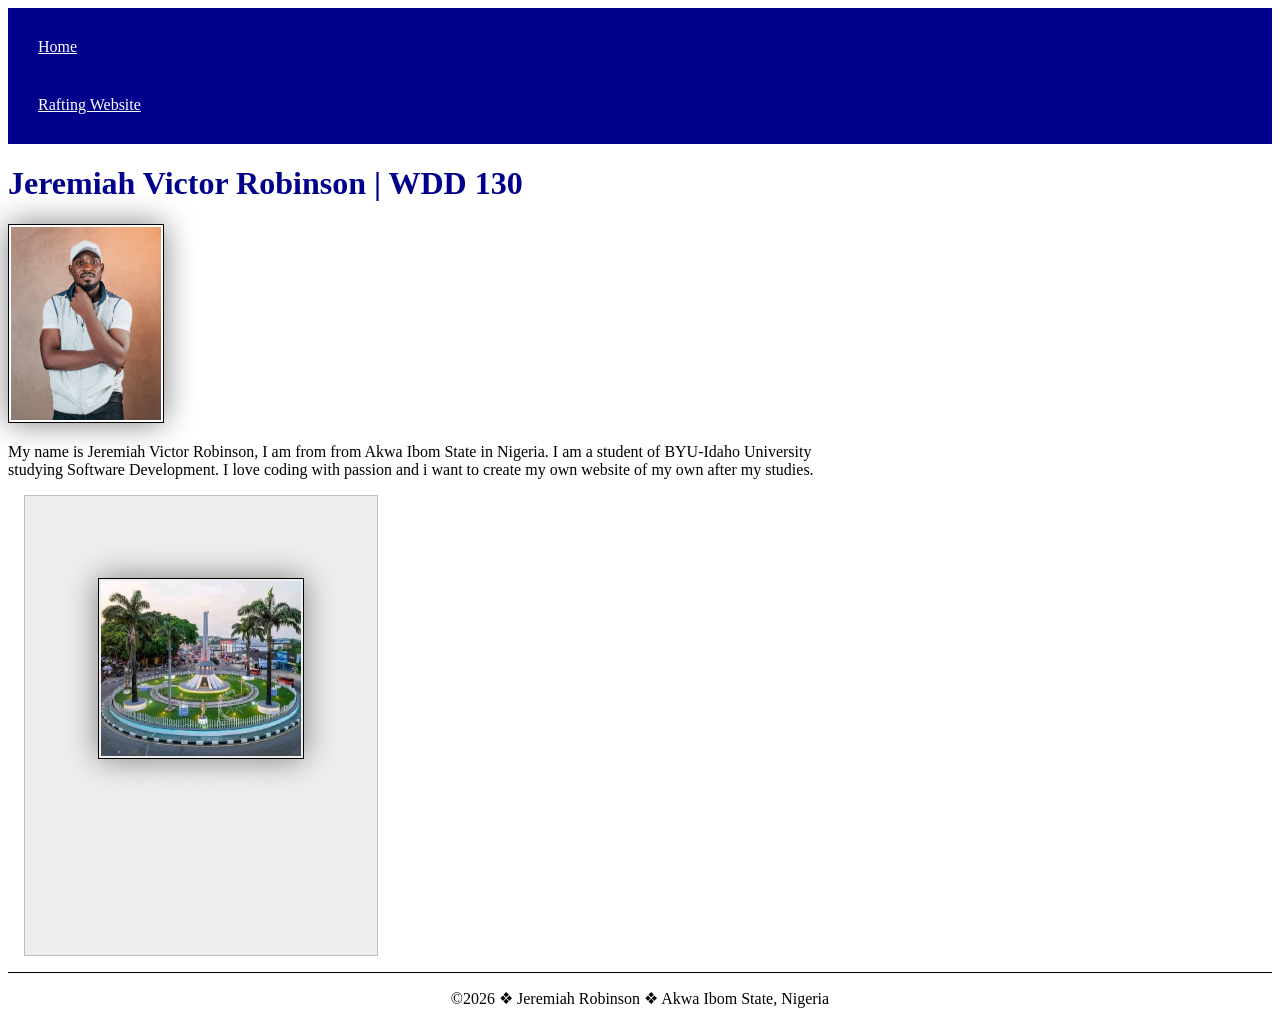
==== index.html @ ffd5d5cc "week 2" ====
<!DOCTYPE html>
<html lang="en">

<head>
  <meta charset="UTF-8">
  <meta name="viewport" content="width=device-width, initial-scale=1.0">
  <title>Jeremiah Victor Robinson | WDD 130</title>
  <meta name="description"
    content="Describe your home page here using keywords like name, the course, the purpose of the page.">
  <meta name="author" content="Jeremiah Robinson">
  <link rel="stylesheet" href="styles/styles.css">
</head>

<body>
  <header>
    <nav>
      <a href="#">Home</a>
      <a href="wwr/">Rafting Website</a>
    </nav>
  </header>
  <main>
    <h1>Jeremiah Victor Robinson | WDD 130</h1>
    <img src="images/profile.jpg" alt="Jeremiah Robinson" width="200">
    <p>My name is Jeremiah Victor Robinson, I am from from Akwa Ibom State in Nigeria. I am a
      student of BYU-Idaho University studying Software Development. I love coding with passion
      and i want to create my own website of my own after my studies.</p>
  </main>
  <aside>
    <h2>Akwa Ibom State, Nigeria</h2>
    <img src="./images/akwa-ibom-state.jpg" alt="Akwa Ibom State">
    <p>Akwa Ibom State is a beautiful state in southern Nigeria, located along the Gulf of Guinea.
      Its
      capital is Uyo. The state is known for its rich cultural heritage, peaceful environment,
      beautiful
      landscapes, and natural resources, especially crude oil and natural gas. Its people are known
      for
      their hospitality, delicious cuisine, traditional festivals, and vibrant culture.</p>
  </aside>
  <footer>
    <p>&copy;2026 &#10070; Jeremiah Robinson &#10070; Akwa Ibom State, Nigeria </p>
  </footer>
</body>

</html>
---- styles/styles.css ----
nav {
    background-color: darkblue;
    padding: 10px;
}

nav a {
    color: white;
    display: block;
    padding: 20px;
}

h1 {
    color: darkblue;
}

img {
    width: 150px;
    height: auto;
    border: 1px solid black;
    padding: 2px;
    box-shadow: 0 0 30px gray;
}

p {
    padding: 0px;
}

main {
    max-width: 840px;
}

main img {
    width: 150px;
    height: auto;
}

aside {
    width: 20rem;
    margin: 1rem;
    border: 1px solid rgb(0 0 0 / 0.2);
    /* 1 */
    padding: 1rem;
    background-color: #eee;
    color: #eee;
    text-align: center;
}

aside img {
    width: 200px;
    height: auto;
}

footer {
    margin-top: 15px;
    border-top: 1px solid #000;
    text-align: center;
}
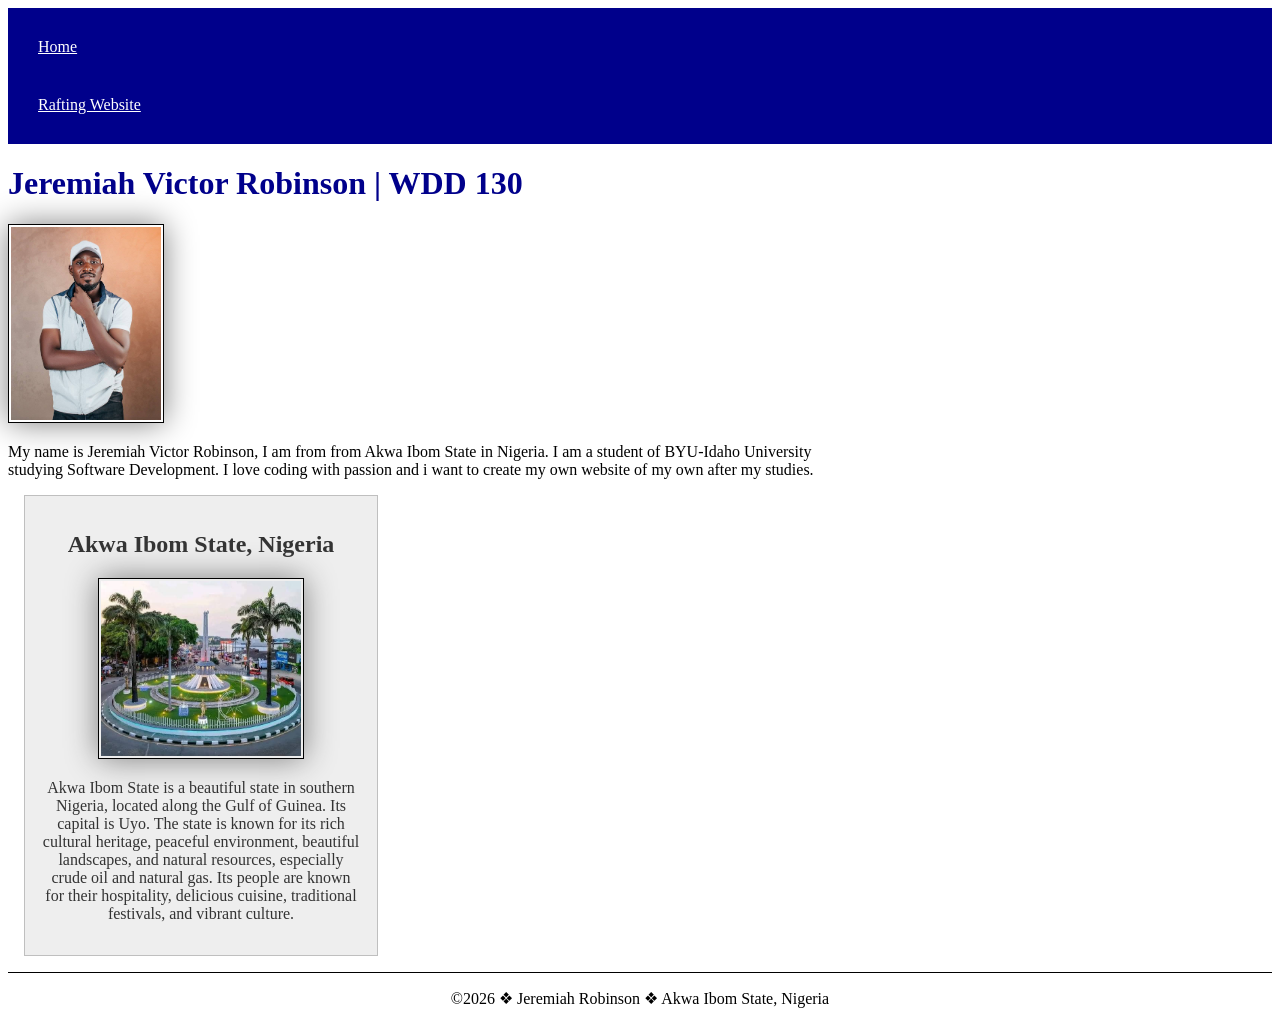
==== commit 008b6b1f: "week 2." ====
--- a/index.html
+++ b/index.html
@@ -5,8 +5,7 @@
   <meta charset="UTF-8">
   <meta name="viewport" content="width=device-width, initial-scale=1.0">
   <title>Jeremiah Victor Robinson | WDD 130</title>
-  <meta name="description"
-    content="Describe your home page here using keywords like name, the course, the purpose of the page.">
+  <meta name="description" content="Home Page Enhancement.">
   <meta name="author" content="Jeremiah Robinson">
   <link rel="stylesheet" href="styles/styles.css">
 </head>
--- a/styles/styles.css
+++ b/styles/styles.css
@@ -41,7 +41,7 @@
     /* 1 */
     padding: 1rem;
     background-color: #eee;
-    color: #eee;
+    color: #333;
     text-align: center;
 }
 
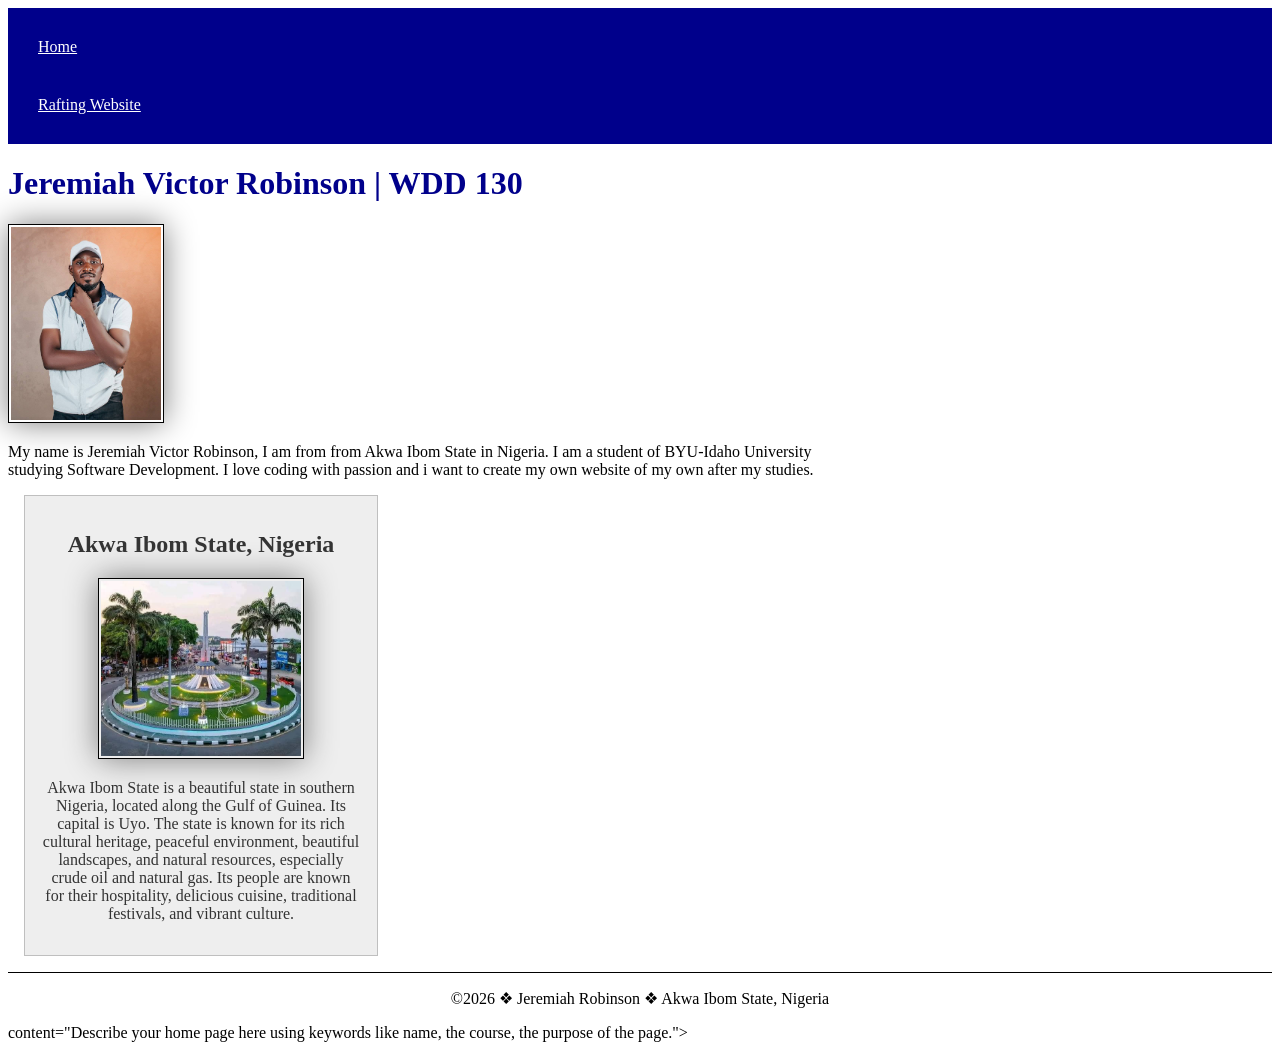
==== commit 38dfd6b9: "week 2 .." ====
--- a/index.html
+++ b/index.html
@@ -5,8 +5,9 @@
   <meta charset="UTF-8">
   <meta name="viewport" content="width=device-width, initial-scale=1.0">
   <title>Jeremiah Victor Robinson | WDD 130</title>
-  <meta name="description" content="Home Page Enhancement.">
-  <meta name="author" content="Jeremiah Robinson">
+  <meta name="description" content="Describe your home page here using keywords like name, the course, the purpose of the
+    page.">
+  <meta name="author" content="Your name">
   <link rel="stylesheet" href="styles/styles.css">
 </head>
 
@@ -40,4 +41,8 @@
   </footer>
 </body>
 
+content="Describe your home page here using keywords like name, the course, the purpose of the
+page.">
+
+
 </html>
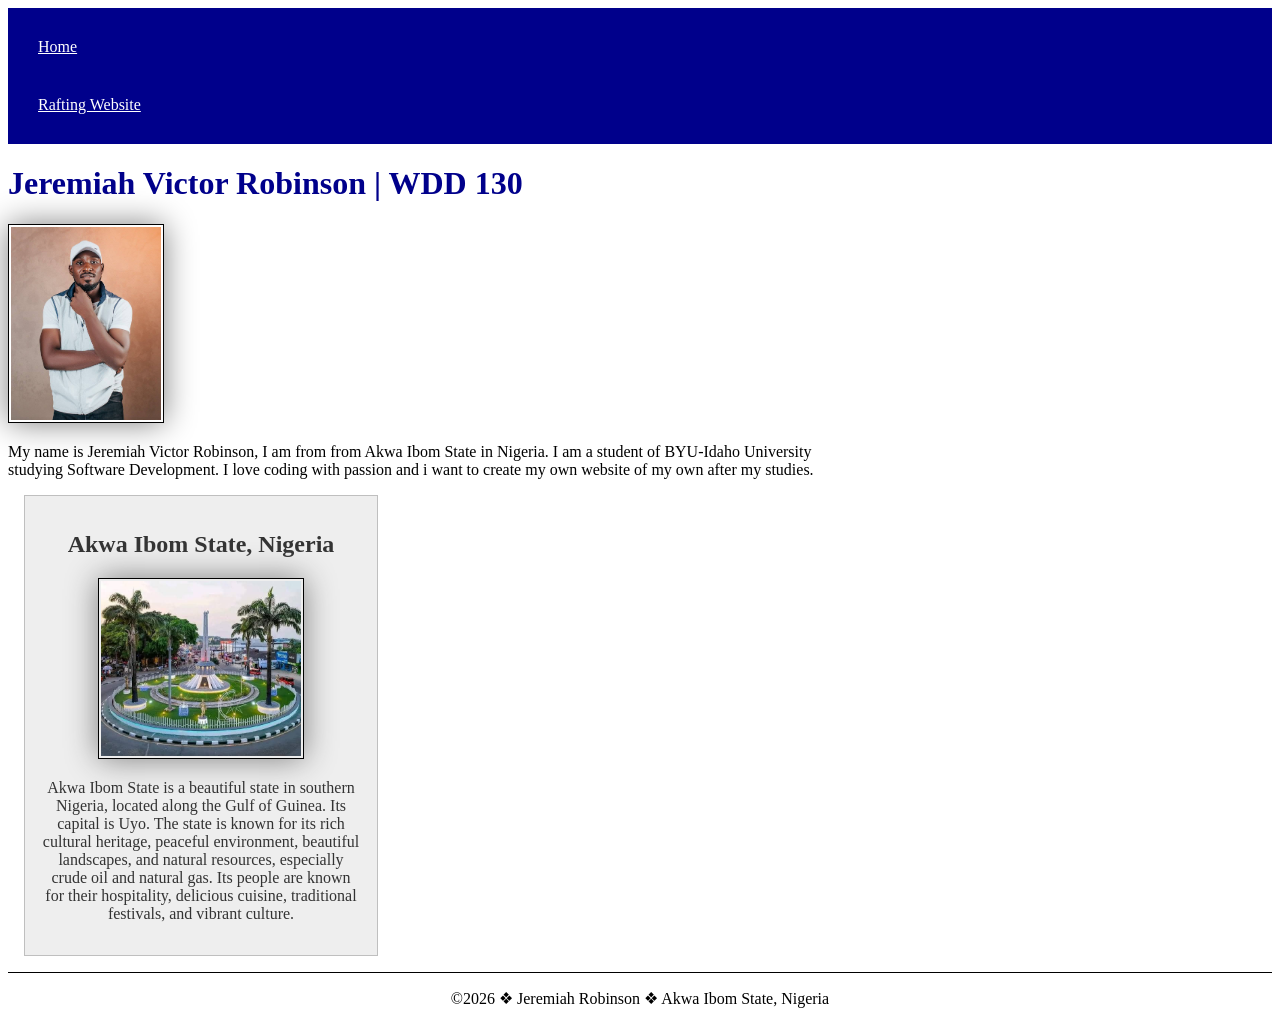
==== commit c7058a02: "week 2 home page enhancement." ====
--- a/index.html
+++ b/index.html
@@ -5,9 +5,8 @@
   <meta charset="UTF-8">
   <meta name="viewport" content="width=device-width, initial-scale=1.0">
   <title>Jeremiah Victor Robinson | WDD 130</title>
-  <meta name="description" content="Describe your home page here using keywords like name, the course, the purpose of the
-    page.">
-  <meta name="author" content="Your name">
+  <meta name="description" content="Home Page Enhancement.">
+  <meta name="author" content="Jeremiah Robinson">
   <link rel="stylesheet" href="styles/styles.css">
 </head>
 
@@ -41,8 +40,5 @@
   </footer>
 </body>
 
-content="Describe your home page here using keywords like name, the course, the purpose of the
-page.">
-
 
 </html>
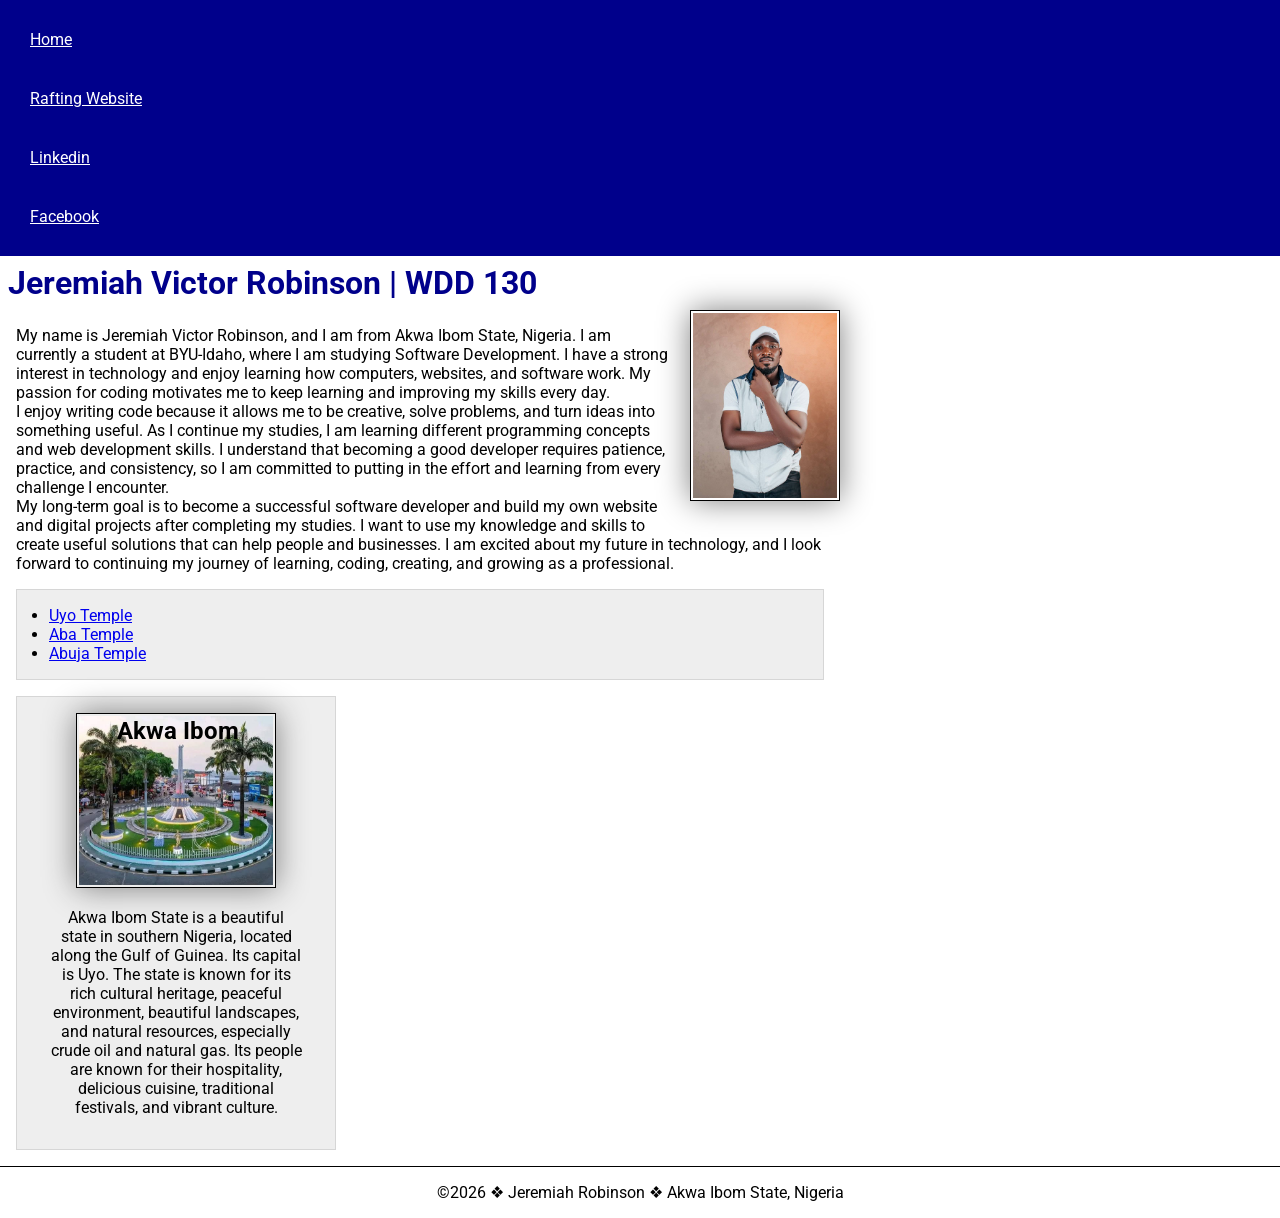
==== commit dfbbafe9: "week 3 code along" ====
--- a/index.html
+++ b/index.html
@@ -5,9 +5,12 @@
   <meta charset="UTF-8">
   <meta name="viewport" content="width=device-width, initial-scale=1.0">
   <title>Jeremiah Victor Robinson | WDD 130</title>
-  <meta name="description" content="Home Page Enhancement.">
-  <meta name="author" content="Jeremiah Robinson">
+  <meta name="description" content="Week 2 Assignment on Home Page Enhancement Using HTML and CSS.">
+  <meta name="author" content="Jeremiah Victor Robinson">
   <link rel="stylesheet" href="styles/styles.css">
+  <link rel="preconnect" href="https://fonts.googleapis.com">
+  <link rel="preconnect" href="https://fonts.gstatic.com" crossorigin>
+  <link href="https://fonts.googleapis.com/css2?family=Roboto&display=swap" rel="stylesheet">
 </head>
 
 <body>
@@ -15,26 +18,55 @@
     <nav>
       <a href="#">Home</a>
       <a href="wwr/">Rafting Website</a>
+      <a href="https://www.linkedin.com/in/jeremiah-robinson-158a58121/">Linkedin</a>
+      <a href="https://web.facebook.com/jeremiah.robinson.841724">Facebook</a>
     </nav>
   </header>
   <main>
     <h1>Jeremiah Victor Robinson | WDD 130</h1>
     <img src="images/profile.jpg" alt="Jeremiah Robinson" width="200">
-    <p>My name is Jeremiah Victor Robinson, I am from from Akwa Ibom State in Nigeria. I am a
-      student of BYU-Idaho University studying Software Development. I love coding with passion
-      and i want to create my own website of my own after my studies.</p>
+    <p>My name is Jeremiah Victor Robinson, and I am from Akwa Ibom State, Nigeria. I am currently a
+      student at BYU-Idaho, where I am studying Software Development. I have a strong interest in
+      technology and enjoy learning how computers, websites, and software work. My passion for
+      coding motivates me to keep learning and improving my skills every day. <br>
+      I enjoy writing code because it allows me to be creative, solve problems, and turn ideas into
+      something useful. As I continue my studies, I am learning different programming concepts and
+      web development skills. I understand that becoming a good developer requires patience,
+      practice,
+      and consistency, so I am committed to putting in the effort and learning from every challenge
+      I
+      encounter. <br>
+      My long-term goal is to become a successful software developer and build my own website and
+      digital projects after completing my studies. I want to use my knowledge and skills to create
+      useful
+      solutions that can help people and businesses. I am excited about my future in technology, and
+      I look forward to continuing my journey of learning, coding, creating, and growing as a
+      professional.</p>
+    <ul class="box indent">
+      <li><a href="https://www.churchofjesuschrist.org/temples/details/uyo-nigeria-temple?lang=eng"
+          target="_blank">Uyo Temple</a></li>
+      <li><a href="https://www.churchofjesuschrist.org/temples/details/aba-nigeria-temple?lang=eng"
+          target="_blank">Aba Temple</a></li>
+      <li><a
+          href="https://www.churchofjesuschrist.org/temples/details/abuja-nigeria-temple?lang=eng"
+          target="_blank">Abuja Temple</a></li>
+    </ul>
   </main>
-  <aside>
-    <h2>Akwa Ibom State, Nigeria</h2>
-    <img src="./images/akwa-ibom-state.jpg" alt="Akwa Ibom State">
-    <p>Akwa Ibom State is a beautiful state in southern Nigeria, located along the Gulf of Guinea.
+
+  <aside class=" box">
+    <h2>Akwa Ibom</h2>
+    <img src=" ./images/akwa-ibom-state.jpg" alt="Akwa Ibom State">
+    <p>Akwa Ibom State is a beautiful state in southern Nigeria, located along the Gulf of
+      Guinea.
       Its
       capital is Uyo. The state is known for its rich cultural heritage, peaceful environment,
       beautiful
-      landscapes, and natural resources, especially crude oil and natural gas. Its people are known
+      landscapes, and natural resources, especially crude oil and natural gas. Its people are
+      known
       for
       their hospitality, delicious cuisine, traditional festivals, and vibrant culture.</p>
   </aside>
+
   <footer>
     <p>&copy;2026 &#10070; Jeremiah Robinson &#10070; Akwa Ibom State, Nigeria </p>
   </footer>
--- a/styles/styles.css
+++ b/styles/styles.css
@@ -1,3 +1,19 @@
+* {
+    margin: 0;
+    padding: 0;
+    box-sizing: border-box;
+}
+
+:root {
+    --height: auto;
+    --text-align: center;
+}
+
+body {
+    font-size: 16px;
+    font-family: Roboto, Arial, sans-serif;
+}
+
 nav {
     background-color: darkblue;
     padding: 10px;
@@ -11,11 +27,12 @@
 
 h1 {
     color: darkblue;
+    padding: .5rem;
 }
 
 img {
     width: 150px;
-    height: auto;
+    height: var(--height);
     border: 1px solid black;
     padding: 2px;
     box-shadow: 0 0 30px gray;
@@ -23,6 +40,7 @@
 
 p {
     padding: 0px;
+    margin: 1rem;
 }
 
 main {
@@ -31,27 +49,47 @@
 
 main img {
     width: 150px;
-    height: auto;
+    height: var(--height);
+    border: 1px solid black;
+    padding: 2px;
+    box-shadow: 0 0 30px gray;
+    float: right;
+    margin: 0 0 1rem 1rem;
 }
 
 aside {
     width: 20rem;
-    margin: 1rem;
-    border: 1px solid rgb(0 0 0 / 0.2);
-    /* 1 */
-    padding: 1rem;
-    background-color: #eee;
-    color: #333;
     text-align: center;
+    position: relative;
 }
 
 aside img {
     width: 200px;
-    height: auto;
+    height: var(--height);
+}
+
+aside h2 {
+    position: absolute;
+    top: 20px;
+    left: 100px;
 }
 
 footer {
     margin-top: 15px;
     border-top: 1px solid #000;
-    text-align: center;
+    text-align: var(--text-align);
+}
+
+/* class selectors */
+
+.box {
+    margin: 1rem;
+    border: 1px solid rgba(0, 0, 0, .1);
+    padding: 1rem;
+    background-color: #eee;
+    color: #000;
+}
+
+.indent {
+    padding-left: 2rem;
 }
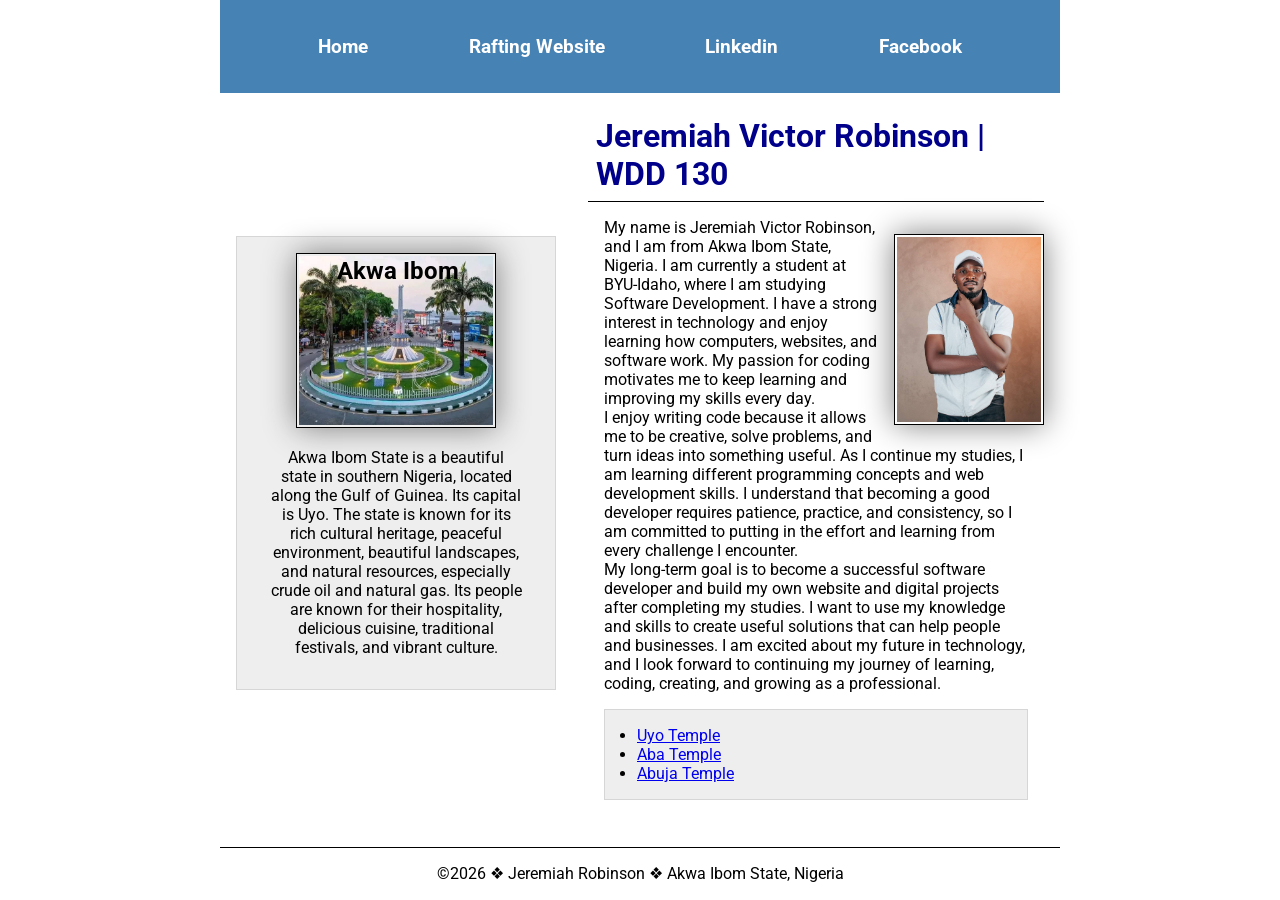
==== commit 8fecedd7: "week 4 assignment" ====
--- a/index.html
+++ b/index.html
@@ -22,50 +22,60 @@
       <a href="https://web.facebook.com/jeremiah.robinson.841724">Facebook</a>
     </nav>
   </header>
-  <main>
-    <h1>Jeremiah Victor Robinson | WDD 130</h1>
-    <img src="images/profile.jpg" alt="Jeremiah Robinson" width="200">
-    <p>My name is Jeremiah Victor Robinson, and I am from Akwa Ibom State, Nigeria. I am currently a
-      student at BYU-Idaho, where I am studying Software Development. I have a strong interest in
-      technology and enjoy learning how computers, websites, and software work. My passion for
-      coding motivates me to keep learning and improving my skills every day. <br>
-      I enjoy writing code because it allows me to be creative, solve problems, and turn ideas into
-      something useful. As I continue my studies, I am learning different programming concepts and
-      web development skills. I understand that becoming a good developer requires patience,
-      practice,
-      and consistency, so I am committed to putting in the effort and learning from every challenge
-      I
-      encounter. <br>
-      My long-term goal is to become a successful software developer and build my own website and
-      digital projects after completing my studies. I want to use my knowledge and skills to create
-      useful
-      solutions that can help people and businesses. I am excited about my future in technology, and
-      I look forward to continuing my journey of learning, coding, creating, and growing as a
-      professional.</p>
-    <ul class="box indent">
-      <li><a href="https://www.churchofjesuschrist.org/temples/details/uyo-nigeria-temple?lang=eng"
-          target="_blank">Uyo Temple</a></li>
-      <li><a href="https://www.churchofjesuschrist.org/temples/details/aba-nigeria-temple?lang=eng"
-          target="_blank">Aba Temple</a></li>
-      <li><a
-          href="https://www.churchofjesuschrist.org/temples/details/abuja-nigeria-temple?lang=eng"
-          target="_blank">Abuja Temple</a></li>
-    </ul>
-  </main>
 
-  <aside class=" box">
-    <h2>Akwa Ibom</h2>
-    <img src=" ./images/akwa-ibom-state.jpg" alt="Akwa Ibom State">
-    <p>Akwa Ibom State is a beautiful state in southern Nigeria, located along the Gulf of
-      Guinea.
-      Its
-      capital is Uyo. The state is known for its rich cultural heritage, peaceful environment,
-      beautiful
-      landscapes, and natural resources, especially crude oil and natural gas. Its people are
-      known
-      for
-      their hospitality, delicious cuisine, traditional festivals, and vibrant culture.</p>
-  </aside>
+  <div class="grid">
+    <main>
+      <h1>Jeremiah Victor Robinson | WDD 130</h1>
+      <img src="images/profile.jpg" alt="Jeremiah Robinson" width="200">
+      <p>My name is Jeremiah Victor Robinson, and I am from Akwa Ibom State, Nigeria. I am currently
+        a
+        student at BYU-Idaho, where I am studying Software Development. I have a strong interest in
+        technology and enjoy learning how computers, websites, and software work. My passion for
+        coding motivates me to keep learning and improving my skills every day. <br>
+        I enjoy writing code because it allows me to be creative, solve problems, and turn ideas
+        into
+        something useful. As I continue my studies, I am learning different programming concepts and
+        web development skills. I understand that becoming a good developer requires patience,
+        practice,
+        and consistency, so I am committed to putting in the effort and learning from every
+        challenge
+        I
+        encounter. <br>
+        My long-term goal is to become a successful software developer and build my own website and
+        digital projects after completing my studies. I want to use my knowledge and skills to
+        create
+        useful
+        solutions that can help people and businesses. I am excited about my future in technology,
+        and
+        I look forward to continuing my journey of learning, coding, creating, and growing as a
+        professional.</p>
+      <ul class="box indent">
+        <li><a
+            href="https://www.churchofjesuschrist.org/temples/details/uyo-nigeria-temple?lang=eng"
+            target="_blank">Uyo Temple</a></li>
+        <li><a
+            href="https://www.churchofjesuschrist.org/temples/details/aba-nigeria-temple?lang=eng"
+            target="_blank">Aba Temple</a></li>
+        <li><a
+            href="https://www.churchofjesuschrist.org/temples/details/abuja-nigeria-temple?lang=eng"
+            target="_blank">Abuja Temple</a></li>
+      </ul>
+    </main>
+
+    <aside class=" box">
+      <h2>Akwa Ibom</h2>
+      <img src=" ./images/akwa-ibom-state.jpg" alt="Akwa Ibom State">
+      <p>Akwa Ibom State is a beautiful state in southern Nigeria, located along the Gulf of
+        Guinea.
+        Its
+        capital is Uyo. The state is known for its rich cultural heritage, peaceful environment,
+        beautiful
+        landscapes, and natural resources, especially crude oil and natural gas. Its people are
+        known
+        for
+        their hospitality, delicious cuisine, traditional festivals, and vibrant culture.</p>
+    </aside>
+  </div>
 
   <footer>
     <p>&copy;2026 &#10070; Jeremiah Robinson &#10070; Akwa Ibom State, Nigeria </p>
--- a/styles/styles.css
+++ b/styles/styles.css
@@ -9,25 +9,44 @@
     --text-align: center;
 }
 
+header,
+.grid,
+footer {
+    max-width: 840px;
+    margin: 0 auto;
+}
+
+.grid {
+    display: grid;
+    align-items: center;
+}
+
 body {
     font-size: 16px;
     font-family: Roboto, Arial, sans-serif;
 }
 
 nav {
-    background-color: darkblue;
-    padding: 10px;
+    background-color: steelblue;
+    padding: 1rem;
+    display: flex;
+    justify-content: space-evenly;
+    align-items: center;
 }
 
 nav a {
     color: white;
     display: block;
-    padding: 20px;
+    padding: 1.2rem;
+    text-decoration: none;
+    font-size: 1.2rem;
+    font-weight: 700;
 }
 
 h1 {
     color: darkblue;
     padding: .5rem;
+    border-bottom: 1px solid #000;
 }
 
 img {
@@ -44,7 +63,8 @@
 }
 
 main {
-    max-width: 840px;
+    grid-column: 2/3;
+    margin: 1rem;
 }
 
 main img {
@@ -54,13 +74,15 @@
     padding: 2px;
     box-shadow: 0 0 30px gray;
     float: right;
-    margin: 0 0 1rem 1rem;
+    margin: 2rem 0 1rem 1rem;
 }
 
 aside {
     width: 20rem;
     text-align: center;
     position: relative;
+    grid-column: 1/2;
+    grid-row: 1/2;
 }
 
 aside img {
